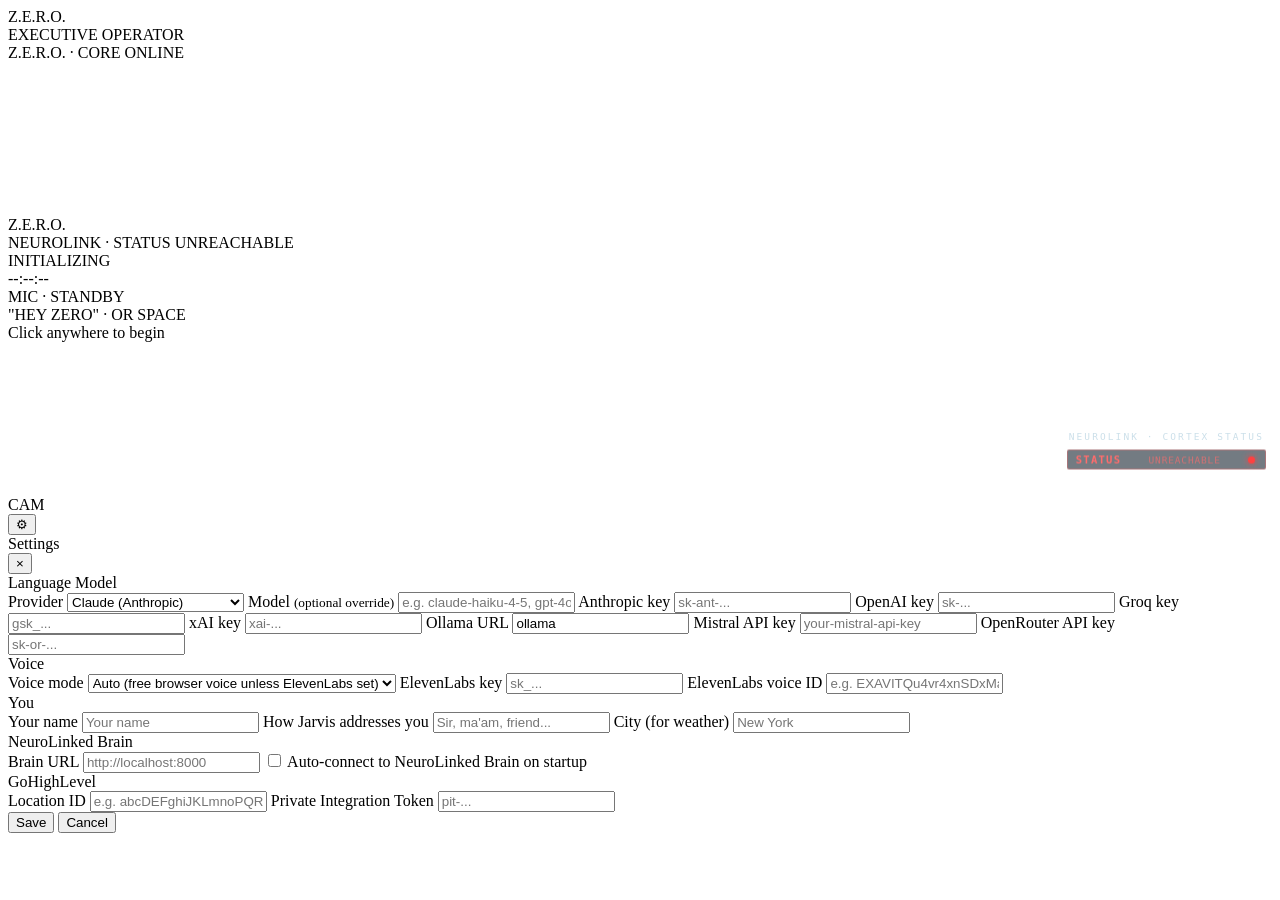
==== NeuroLinked-Ops-Center/ops-center/_jarvis/frontend/index.html @ 8f2ca4c1 "feat: ajout Mistral AI & OpenRouter + correction bug use_openrouter_auth + README en français - Corr" ====
<!DOCTYPE html>
<html lang="en">
<head>
    <meta charset="UTF-8">
    <meta name="viewport" content="width=device-width, initial-scale=1.0">
    <title>Z.E.R.O.</title>
    <link rel="stylesheet" href="/static/style.css?v=zero18">
    <style>
        /* Cortex status rail — real per-region health from /api/status */
        #cortex-rail {
            position: fixed;
            right: 14px;
            top: 50%;
            transform: translateY(-50%);
            display: flex;
            flex-direction: column;
            gap: 6px;
            font-family: ui-monospace, "Cascadia Mono", Consolas, monospace;
            font-size: 10.5px;
            letter-spacing: 0.08em;
            z-index: 40;
            pointer-events: auto;
        }
        #cortex-rail .cx {
            display: flex;
            align-items: center;
            gap: 8px;
            padding: 3px 10px 3px 8px;
            border: 1px solid rgba(120,200,255,0.18);
            background: rgba(0,16,28,0.55);
            color: #8ec0d8;
            min-width: 170px;
            justify-content: space-between;
            border-radius: 2px;
            backdrop-filter: blur(4px);
        }
        #cortex-rail .cx .dot {
            width: 7px; height: 7px; border-radius: 50%;
            background: #5b6672;
            box-shadow: 0 0 0 1px rgba(0,0,0,0.6);
        }
        #cortex-rail .cx.ok   { color: #7ff0b8; border-color: rgba(90,240,180,0.35); }
        #cortex-rail .cx.ok   .dot { background: #3ef09c; box-shadow: 0 0 6px #3ef09c; }
        #cortex-rail .cx.bad  { color: #ff6c6c; border-color: rgba(255,108,108,0.38); }
        #cortex-rail .cx.bad  .dot { background: #ff4040; box-shadow: 0 0 6px #ff4040; }
        #cortex-rail .cx.plan { color: #9a8ac4; border-color: rgba(154,138,196,0.28); font-style: italic; }
        #cortex-rail .cx.plan .dot { background: #9a8ac4; }
        #cortex-rail .cx .name  { font-weight: 600; letter-spacing: 0.12em; }
        #cortex-rail .cx .state { font-size: 9.5px; opacity: 0.7; }
        #cortex-rail .header {
            opacity: 0.6; font-size: 9.5px; letter-spacing: 0.22em;
            padding: 0 2px; margin-bottom: 2px; color: #a9cadb;
        }
    </style>
    <script type="importmap">
    {
      "imports": {
        "three": "https://unpkg.com/three@0.160.0/build/three.module.js",
        "three/addons/": "https://unpkg.com/three@0.160.0/examples/jsm/"
      }
    }
    </script>
</head>
<body>
    <!-- Boot sequence overlay (Stark-style power-on) -->
    <div id="boot-overlay">
        <div id="boot-center">
            <div id="boot-title">Z.E.R.O.</div>
            <div id="boot-subtitle">EXECUTIVE OPERATOR</div>
            <div id="boot-ring">
                <div class="boot-ring-arc r1"></div>
                <div class="boot-ring-arc r2"></div>
                <div class="boot-ring-arc r3"></div>
                <div id="boot-core"></div>
            </div>
            <div id="boot-log"></div>
            <div id="boot-progress"><div id="boot-progress-fill"></div></div>
            <div id="boot-footer">Z.E.R.O. · CORE ONLINE</div>
        </div>
        <div id="boot-glitch"></div>
    </div>

    <canvas id="scene"></canvas>

    <div id="hud">
        <div class="hud-corner top-left">
            <div class="hud-label">Z.E.R.O.</div>
            <div class="hud-sub">Executive Operator · Neurolink Brain v1</div>
        </div>
        <div class="hud-corner top-right">
            <div class="hud-label" id="state-label">INITIALIZING</div>
            <div class="hud-sub" id="clock">--:--:--</div>
        </div>
        <div class="hud-corner bottom-left">
            <div class="hud-sub" id="mic-status">MIC · STANDBY</div>
            <div class="mic-meter"><div id="mic-bar"></div></div>
        </div>
        <div class="hud-corner bottom-right">
            <div class="hud-sub">"HEY ZERO" · OR SPACE</div>
            <div class="hud-sub" id="hint-text">Click anywhere to begin</div>
        </div>
    </div>

    <div id="transcript-wrapper">
        <div id="live-transcript"></div>
        <div id="transcript"></div>
    </div>

    <div id="thought-feed"></div>

    <!-- Brain region labels (projected from 3D to screen each frame) -->
    <div id="region-labels"></div>

    <!-- Webcam: live preview + hidden capture canvas -->
    <div id="webcam-container">
        <video id="webcam" autoplay playsinline muted></video>
        <div id="webcam-eye"></div>
        <div id="webcam-label">CAM</div>
    </div>
    <canvas id="webcam-canvas" style="display:none"></canvas>

    <!-- Cortex status rail — populated by /api/status polling below -->
    <div id="cortex-rail" aria-live="polite">
        <div class="header">NEUROLINK · CORTEX STATUS</div>
    </div>

    <!-- Settings gear button (preserved from previous UI) -->
    <button id="settings-btn" title="Settings" aria-label="Open settings">⚙</button>

    <!-- Settings modal (preserved from previous UI; drives /api/settings hot-reload) -->
    <div id="settings-modal" class="hidden">
        <div class="settings-card">
            <div class="settings-header">
                <div class="settings-title">Settings</div>
                <button id="settings-close" aria-label="Close">×</button>
            </div>
            <div class="settings-body">
                <div class="settings-section">
                    <div class="settings-section-title">Language Model</div>
                    <label class="settings-field">
                        <span>Provider</span>
                        <select id="s-llm_provider">
                            <option value="anthropic">Claude (Anthropic)</option>
                            <option value="openai">GPT (OpenAI)</option>
                            <option value="groq">Groq (fast, free-tier)</option>
                            <option value="ollama">Ollama (local, free)</option>
                            <option value="xai">Grok (xAI)</option>
                            <option value="mistral">Mistral AI</option>
                            <option value="openrouter">OpenRouter (multi-model)</option>
                        </select>
                    </label>
                    <label class="settings-field">
                        <span>Model <small>(optional override)</small></span>
                        <input id="s-llm_model" type="text" placeholder="e.g. claude-haiku-4-5, gpt-4o-mini, llama-3.3-70b-versatile">
                    </label>
                    <label class="settings-field" data-provider="anthropic">
                        <span>Anthropic key</span>
                        <input id="s-anthropic_api_key" type="password" placeholder="sk-ant-...">
                    </label>
                    <label class="settings-field" data-provider="openai">
                        <span>OpenAI key</span>
                        <input id="s-openai_api_key" type="password" placeholder="sk-...">
                    </label>
                    <label class="settings-field" data-provider="groq">
                        <span>Groq key</span>
                        <input id="s-groq_api_key" type="password" placeholder="gsk_...">
                    </label>
                    <label class="settings-field" data-provider="xai">
                        <span>xAI key</span>
                        <input id="s-xai_api_key" type="password" placeholder="xai-...">
                    </label>
                    <label class="settings-field" data-provider="ollama">
                        <span>Ollama URL</span>
                        <input id="s-ollama_api_key" type="text" value="ollama" placeholder="leave as 'ollama' for localhost:11434">
                    </label>
                    <label class="settings-field" data-provider="mistral">
                        <span>Mistral API key</span>
                        <input id="s-mistral_api_key" type="password" placeholder="your-mistral-api-key">
                    </label>
                    <label class="settings-field" data-provider="openrouter">
                        <span>OpenRouter API key</span>
                        <input id="s-openrouter_api_key" type="password" placeholder="sk-or-...">
                    </label>
                </div>

                <div class="settings-section">
                    <div class="settings-section-title">Voice</div>
                    <label class="settings-field">
                        <span>Voice mode</span>
                        <select id="s-tts_provider">
                            <option value="auto">Auto (free browser voice unless ElevenLabs set)</option>
                            <option value="browser">Browser (free, built-in)</option>
                            <option value="elevenlabs">ElevenLabs (premium, requires key)</option>
                        </select>
                    </label>
                    <label class="settings-field">
                        <span>ElevenLabs key</span>
                        <input id="s-elevenlabs_api_key" type="password" placeholder="sk_...">
                    </label>
                    <label class="settings-field">
                        <span>ElevenLabs voice ID</span>
                        <input id="s-elevenlabs_voice_id" type="text" placeholder="e.g. EXAVITQu4vr4xnSDxMaL">
                    </label>
                </div>

                <div class="settings-section">
                    <div class="settings-section-title">You</div>
                    <label class="settings-field">
                        <span>Your name</span>
                        <input id="s-user_name" type="text" placeholder="Your name">
                    </label>
                    <label class="settings-field">
                        <span>How Jarvis addresses you</span>
                        <input id="s-user_address" type="text" placeholder="Sir, ma'am, friend...">
                    </label>
                    <label class="settings-field">
                        <span>City (for weather)</span>
                        <input id="s-city" type="text" placeholder="New York">
                    </label>
                </div>

                <div class="settings-section">
                    <div class="settings-section-title">NeuroLinked Brain</div>
                    <label class="settings-field">
                        <span>Brain URL</span>
                        <input id="s-neurolink_url" type="text" placeholder="http://localhost:8000">
                    </label>
                    <label class="settings-field settings-checkbox">
                        <input id="s-auto_connect_neurolink" type="checkbox">
                        <span>Auto-connect to NeuroLinked Brain on startup</span>
                    </label>
                </div>

                <div class="settings-section">
                    <div class="settings-section-title">GoHighLevel</div>
                    <label class="settings-field">
                        <span>Location ID</span>
                        <input id="s-ghl_location_id" type="text" placeholder="e.g. abcDEFghiJKLmnoPQR12">
                    </label>
                    <label class="settings-field">
                        <span>Private Integration Token</span>
                        <input id="s-ghl_api_key" type="password" placeholder="pit-...">
                    </label>
                    <div id="settings-status" class="settings-status"></div>
                </div>
            </div>
            <div class="settings-footer">
                <button id="settings-save" class="settings-btn-primary">Save</button>
                <button id="settings-cancel" class="settings-btn-ghost">Cancel</button>
            </div>
        </div>
    </div>

    <script type="module" src="/static/settings.js?v=jarvis17"></script>
    <script type="module" src="/static/main.js?v=jarvis17"></script>
    <script>
        // Honest per-cortex status poll. No fake greens.
        (function () {
            const CORTEX_ORDER = [
                // [api-key, display-label]
                ["directive",  "PREFRONTAL"],
                ["control",    "MOTOR"],
                ["task",       "CONCEPT"],
                ["brain",      "ASSOCIATION"],
                ["vision",     "SENSORY"],
                ["memory",     "PREDICTIVE"],
                ["code",       "FEATURE"],
                ["shell",      "BRAINSTEM"],
                ["note",       "HIPPOCAMPUS"],
                ["input",      "LANGUAGE"],
            ];
            const PLANNED_ORDER = [
                ["cerebellum", "CEREBELLUM"],
                ["reflex",     "REFLEX ARC"],
            ];
            const AUX_ORDER = [
                ["config",     "CONFIG"],
                ["elevenlabs", "TTS"],
                ["web",        "WEB"],
            ];
            const rail = document.getElementById("cortex-rail");
            const subtitle = document.querySelector(".hud-corner.top-left .hud-sub");

            function row(cls, label, state, tip) {
                const r = document.createElement("div");
                r.className = "cx " + cls;
                r.title = tip || "";
                r.innerHTML = `<span class="name">${label}</span><span class="state">${state}</span><span class="dot"></span>`;
                return r;
            }

            function render(data) {
                // Wipe old rows (keep header)
                rail.querySelectorAll(".cx").forEach(n => n.remove());

                if (!data) {
                    rail.appendChild(row("bad", "STATUS", "UNREACHABLE", "Server /api/status not responding"));
                    if (subtitle) subtitle.textContent = "NEUROLINK · STATUS UNREACHABLE";
                    return;
                }

                for (const [k, label] of CORTEX_ORDER) {
                    const v = (data.cortexes || {})[k] || { ok: false, msg: "missing" };
                    rail.appendChild(row(v.ok ? "ok" : "bad", label, v.ok ? "LIVE" : "DOWN", v.msg));
                }
                for (const [k, label] of PLANNED_ORDER) {
                    const v = (data.planned || {})[k] || { ok: false, msg: "" };
                    rail.appendChild(row("plan", label, "PLANNED", v.msg));
                }
                for (const [k, label] of AUX_ORDER) {
                    const v = (data.aux || {})[k] || { ok: false, msg: "missing" };
                    rail.appendChild(row(v.ok ? "ok" : "bad", label, v.ok ? "OK" : "DOWN", v.msg));
                }
                if (subtitle) {
                    const badCortex = Object.entries(data.cortexes || {}).filter(([, v]) => !v.ok).map(([k]) => k.toUpperCase());
                    const badAux = Object.entries(data.aux || {}).filter(([, v]) => !v.ok).map(([k]) => k.toUpperCase());
                    const bad = [...badCortex, ...badAux];
                    subtitle.textContent = data.overall_ok
                        ? "NEUROLINK BRAIN · CONNECTED"
                        : "NEUROLINK · DOWN: " + bad.join(" · ");
                }
            }

            async function poll() {
                try {
                    const _t = (typeof window !== 'undefined' && window.__NEUROLINKED_TOKEN__) || '';
                    const _h = _t ? { 'X-Neurolinked-Token': _t } : {};
                    const r = await fetch("/api/status", { cache: "no-store", headers: _h });
                    if (!r.ok) { render(null); return; }
                    render(await r.json());
                } catch (_e) {
                    render(null);
                }
            }
            poll();
            setInterval(poll, 3000);
        })();
    </script>
</body>
</html>
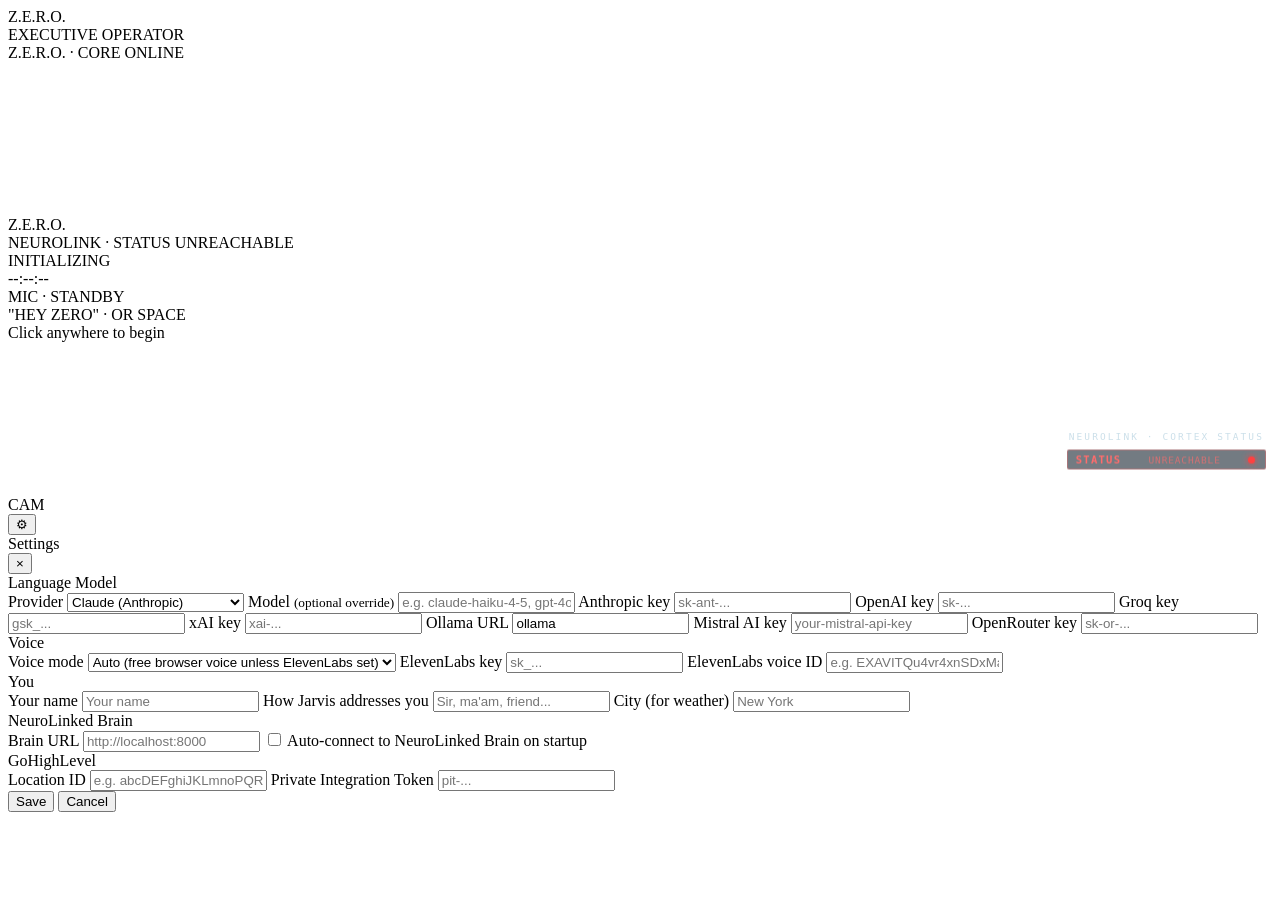
==== commit 69f1cde5: "fix: restauration complète du repo + corrections Mistral/OpenRouter + README FR - Restauration de to" ====
--- a/NeuroLinked-Ops-Center/ops-center/_jarvis/frontend/index.html
+++ b/NeuroLinked-Ops-Center/ops-center/_jarvis/frontend/index.html
@@ -174,11 +174,11 @@
                         <input id="s-ollama_api_key" type="text" value="ollama" placeholder="leave as 'ollama' for localhost:11434">
                     </label>
                     <label class="settings-field" data-provider="mistral">
-                        <span>Mistral API key</span>
+                        <span>Mistral AI key</span>
                         <input id="s-mistral_api_key" type="password" placeholder="your-mistral-api-key">
                     </label>
                     <label class="settings-field" data-provider="openrouter">
-                        <span>OpenRouter API key</span>
+                        <span>OpenRouter key</span>
                         <input id="s-openrouter_api_key" type="password" placeholder="sk-or-...">
                     </label>
                 </div>
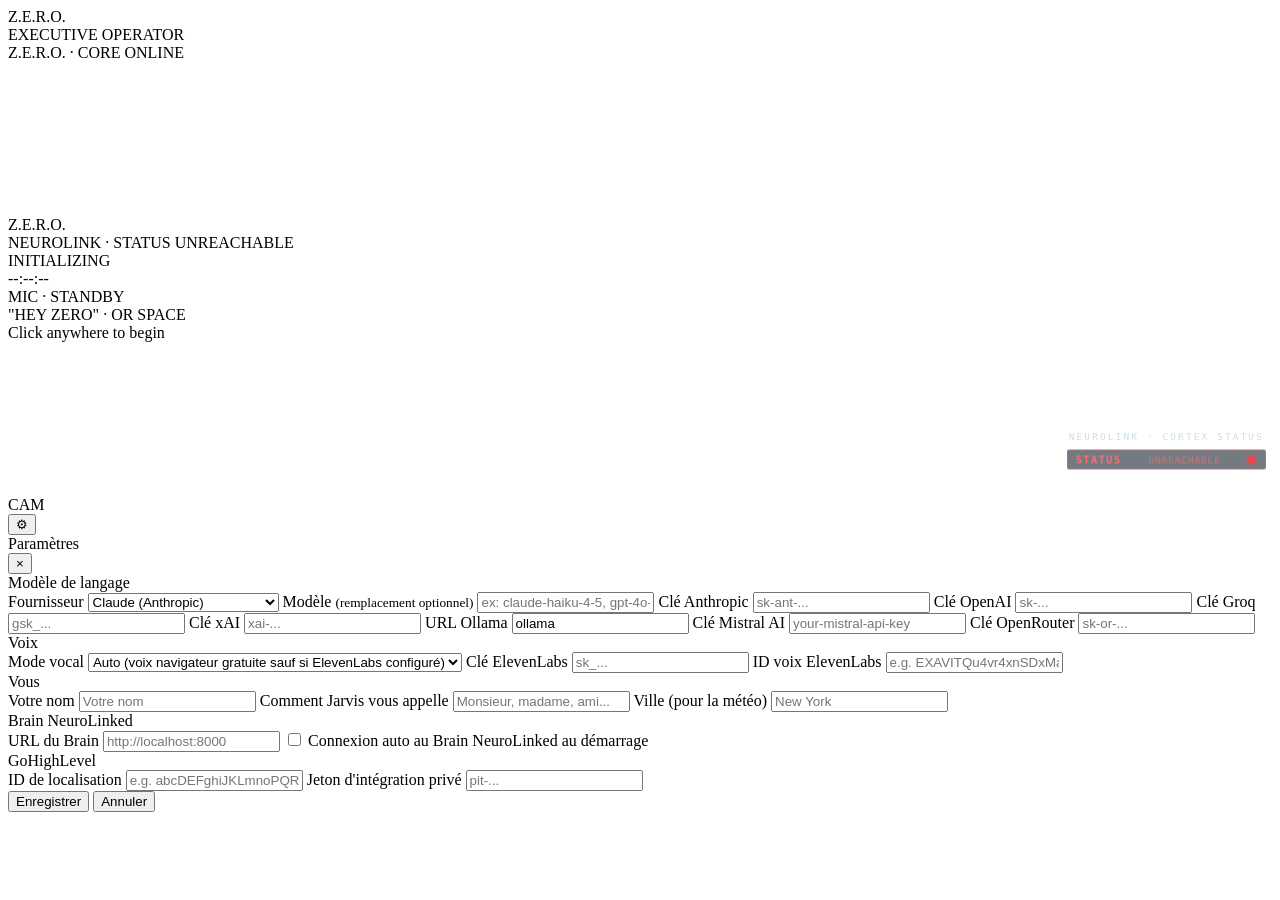
==== commit e79ef449: "fix: correction critique - clés Mistral/OpenRouter rejetées par le serveur + traduction FR BUG CRITI" ====
--- a/NeuroLinked-Ops-Center/ops-center/_jarvis/frontend/index.html
+++ b/NeuroLinked-Ops-Center/ops-center/_jarvis/frontend/index.html
@@ -131,122 +131,122 @@
     <div id="settings-modal" class="hidden">
         <div class="settings-card">
             <div class="settings-header">
-                <div class="settings-title">Settings</div>
+                <div class="settings-title">Paramètres</div>
                 <button id="settings-close" aria-label="Close">×</button>
             </div>
             <div class="settings-body">
                 <div class="settings-section">
-                    <div class="settings-section-title">Language Model</div>
-                    <label class="settings-field">
-                        <span>Provider</span>
+                    <div class="settings-section-title">Modèle de langage</div>
+                    <label class="settings-field">
+                        <span>Fournisseur</span>
                         <select id="s-llm_provider">
                             <option value="anthropic">Claude (Anthropic)</option>
                             <option value="openai">GPT (OpenAI)</option>
-                            <option value="groq">Groq (fast, free-tier)</option>
-                            <option value="ollama">Ollama (local, free)</option>
+                            <option value="groq">Groq (rapide, gratuit)</option>
+                            <option value="ollama">Ollama (local, gratuit)</option>
                             <option value="xai">Grok (xAI)</option>
                             <option value="mistral">Mistral AI</option>
-                            <option value="openrouter">OpenRouter (multi-model)</option>
+                            <option value="openrouter">OpenRouter (multi-modèles)</option>
                         </select>
                     </label>
                     <label class="settings-field">
-                        <span>Model <small>(optional override)</small></span>
-                        <input id="s-llm_model" type="text" placeholder="e.g. claude-haiku-4-5, gpt-4o-mini, llama-3.3-70b-versatile">
+                        <span>Modèle <small>(remplacement optionnel)</small></span>
+                        <input id="s-llm_model" type="text" placeholder="ex: claude-haiku-4-5, gpt-4o-mini, llama-3.3-70b-versatile">
                     </label>
                     <label class="settings-field" data-provider="anthropic">
-                        <span>Anthropic key</span>
+                        <span>Clé Anthropic</span>
                         <input id="s-anthropic_api_key" type="password" placeholder="sk-ant-...">
                     </label>
                     <label class="settings-field" data-provider="openai">
-                        <span>OpenAI key</span>
+                        <span>Clé OpenAI</span>
                         <input id="s-openai_api_key" type="password" placeholder="sk-...">
                     </label>
                     <label class="settings-field" data-provider="groq">
-                        <span>Groq key</span>
+                        <span>Clé Groq</span>
                         <input id="s-groq_api_key" type="password" placeholder="gsk_...">
                     </label>
                     <label class="settings-field" data-provider="xai">
-                        <span>xAI key</span>
+                        <span>Clé xAI</span>
                         <input id="s-xai_api_key" type="password" placeholder="xai-...">
                     </label>
                     <label class="settings-field" data-provider="ollama">
-                        <span>Ollama URL</span>
-                        <input id="s-ollama_api_key" type="text" value="ollama" placeholder="leave as 'ollama' for localhost:11434">
+                        <span>URL Ollama</span>
+                        <input id="s-ollama_api_key" type="text" value="ollama" placeholder="laissez 'ollama' pour localhost:11434">
                     </label>
                     <label class="settings-field" data-provider="mistral">
-                        <span>Mistral AI key</span>
+                        <span>Clé Mistral AI</span>
                         <input id="s-mistral_api_key" type="password" placeholder="your-mistral-api-key">
                     </label>
                     <label class="settings-field" data-provider="openrouter">
-                        <span>OpenRouter key</span>
+                        <span>Clé OpenRouter</span>
                         <input id="s-openrouter_api_key" type="password" placeholder="sk-or-...">
                     </label>
                 </div>
 
                 <div class="settings-section">
-                    <div class="settings-section-title">Voice</div>
-                    <label class="settings-field">
-                        <span>Voice mode</span>
+                    <div class="settings-section-title">Voix</div>
+                    <label class="settings-field">
+                        <span>Mode vocal</span>
                         <select id="s-tts_provider">
-                            <option value="auto">Auto (free browser voice unless ElevenLabs set)</option>
-                            <option value="browser">Browser (free, built-in)</option>
-                            <option value="elevenlabs">ElevenLabs (premium, requires key)</option>
+                            <option value="auto">Auto (voix navigateur gratuite sauf si ElevenLabs configuré)</option>
+                            <option value="browser">Navigateur (gratuit, intégré)</option>
+                            <option value="elevenlabs">ElevenLabs (premium, nécessite une clé)</option>
                         </select>
                     </label>
                     <label class="settings-field">
-                        <span>ElevenLabs key</span>
+                        <span>Clé ElevenLabs</span>
                         <input id="s-elevenlabs_api_key" type="password" placeholder="sk_...">
                     </label>
                     <label class="settings-field">
-                        <span>ElevenLabs voice ID</span>
+                        <span>ID voix ElevenLabs</span>
                         <input id="s-elevenlabs_voice_id" type="text" placeholder="e.g. EXAVITQu4vr4xnSDxMaL">
                     </label>
                 </div>
 
                 <div class="settings-section">
-                    <div class="settings-section-title">You</div>
-                    <label class="settings-field">
-                        <span>Your name</span>
-                        <input id="s-user_name" type="text" placeholder="Your name">
-                    </label>
-                    <label class="settings-field">
-                        <span>How Jarvis addresses you</span>
-                        <input id="s-user_address" type="text" placeholder="Sir, ma'am, friend...">
-                    </label>
-                    <label class="settings-field">
-                        <span>City (for weather)</span>
+                    <div class="settings-section-title">Vous</div>
+                    <label class="settings-field">
+                        <span>Votre nom</span>
+                        <input id="s-user_name" type="text" placeholder="Votre nom">
+                    </label>
+                    <label class="settings-field">
+                        <span>Comment Jarvis vous appelle</span>
+                        <input id="s-user_address" type="text" placeholder="Monsieur, madame, ami...">
+                    </label>
+                    <label class="settings-field">
+                        <span>Ville (pour la météo)</span>
                         <input id="s-city" type="text" placeholder="New York">
                     </label>
                 </div>
 
                 <div class="settings-section">
-                    <div class="settings-section-title">NeuroLinked Brain</div>
-                    <label class="settings-field">
-                        <span>Brain URL</span>
+                    <div class="settings-section-title">Brain NeuroLinked</div>
+                    <label class="settings-field">
+                        <span>URL du Brain</span>
                         <input id="s-neurolink_url" type="text" placeholder="http://localhost:8000">
                     </label>
                     <label class="settings-field settings-checkbox">
                         <input id="s-auto_connect_neurolink" type="checkbox">
-                        <span>Auto-connect to NeuroLinked Brain on startup</span>
+                        <span>Connexion auto au Brain NeuroLinked au démarrage</span>
                     </label>
                 </div>
 
                 <div class="settings-section">
                     <div class="settings-section-title">GoHighLevel</div>
                     <label class="settings-field">
-                        <span>Location ID</span>
+                        <span>ID de localisation</span>
                         <input id="s-ghl_location_id" type="text" placeholder="e.g. abcDEFghiJKLmnoPQR12">
                     </label>
                     <label class="settings-field">
-                        <span>Private Integration Token</span>
+                        <span>Jeton d'intégration privé</span>
                         <input id="s-ghl_api_key" type="password" placeholder="pit-...">
                     </label>
                     <div id="settings-status" class="settings-status"></div>
                 </div>
             </div>
             <div class="settings-footer">
-                <button id="settings-save" class="settings-btn-primary">Save</button>
-                <button id="settings-cancel" class="settings-btn-ghost">Cancel</button>
+                <button id="settings-save" class="settings-btn-primary">Enregistrer</button>
+                <button id="settings-cancel" class="settings-btn-ghost">Annuler</button>
             </div>
         </div>
     </div>
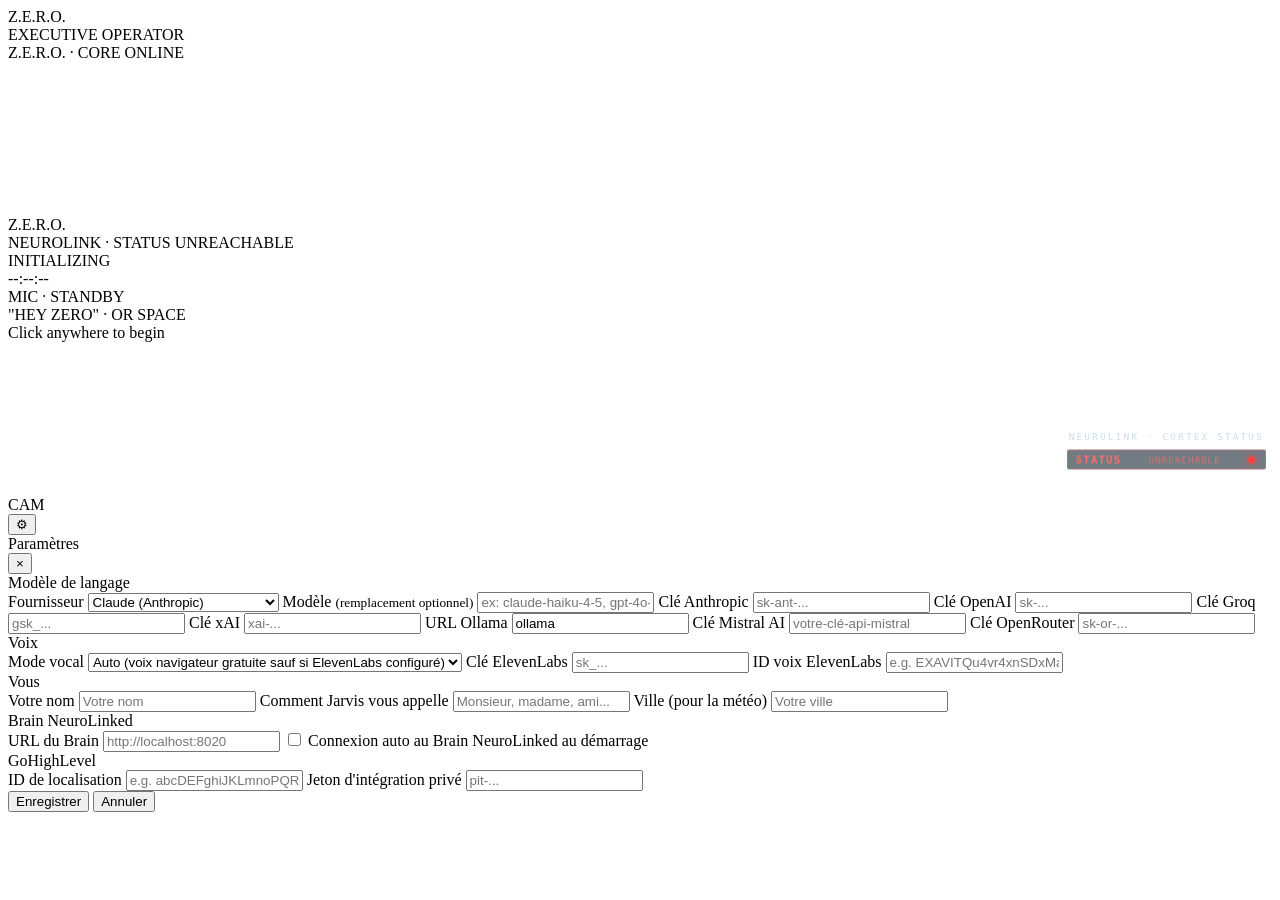
==== commit 46cb4144: "fix: auto-détection provider LLM + traduction française complète - config.json : llm_provider vide p" ====
--- a/NeuroLinked-Ops-Center/ops-center/_jarvis/frontend/index.html
+++ b/NeuroLinked-Ops-Center/ops-center/_jarvis/frontend/index.html
@@ -175,7 +175,7 @@
                     </label>
                     <label class="settings-field" data-provider="mistral">
                         <span>Clé Mistral AI</span>
-                        <input id="s-mistral_api_key" type="password" placeholder="your-mistral-api-key">
+                        <input id="s-mistral_api_key" type="password" placeholder="votre-clé-api-mistral">
                     </label>
                     <label class="settings-field" data-provider="openrouter">
                         <span>Clé OpenRouter</span>
@@ -215,7 +215,7 @@
                     </label>
                     <label class="settings-field">
                         <span>Ville (pour la météo)</span>
-                        <input id="s-city" type="text" placeholder="New York">
+                        <input id="s-city" type="text" placeholder="Votre ville">
                     </label>
                 </div>
 
@@ -223,7 +223,7 @@
                     <div class="settings-section-title">Brain NeuroLinked</div>
                     <label class="settings-field">
                         <span>URL du Brain</span>
-                        <input id="s-neurolink_url" type="text" placeholder="http://localhost:8000">
+                        <input id="s-neurolink_url" type="text" placeholder="http://localhost:8020">
                     </label>
                     <label class="settings-field settings-checkbox">
                         <input id="s-auto_connect_neurolink" type="checkbox">
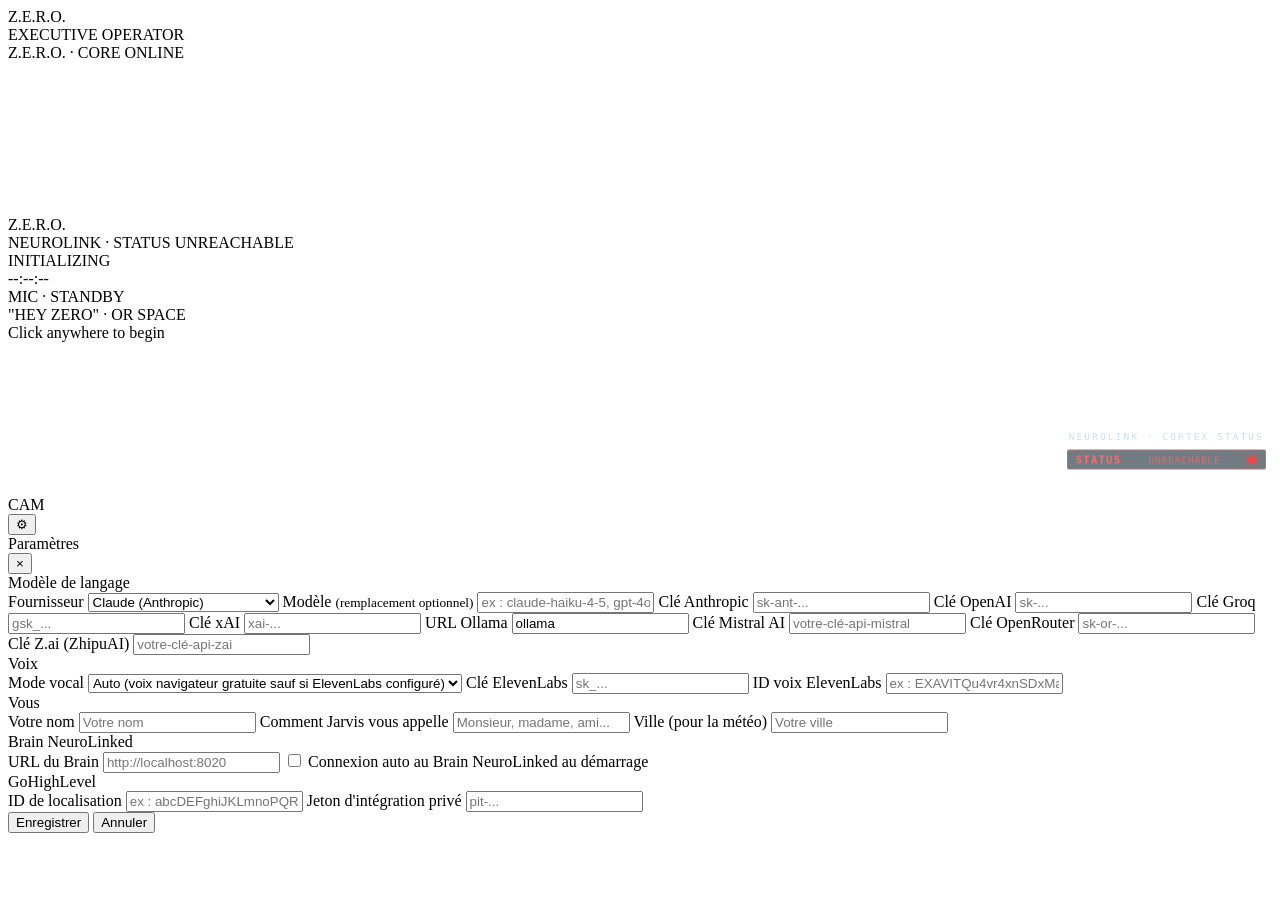
==== commit e55edbdd: "feat: ajout Z.ai (ZhipuAI / GLM-4) + traduction française complète - Ajout Z.ai (ZhipuAI) comme 8ème" ====
--- a/NeuroLinked-Ops-Center/ops-center/_jarvis/frontend/index.html
+++ b/NeuroLinked-Ops-Center/ops-center/_jarvis/frontend/index.html
@@ -125,14 +125,14 @@
     </div>
 
     <!-- Settings gear button (preserved from previous UI) -->
-    <button id="settings-btn" title="Settings" aria-label="Open settings">⚙</button>
+    <button id="settings-btn" title="Paramètres" aria-label="Ouvrir les paramètres">⚙</button>
 
     <!-- Settings modal (preserved from previous UI; drives /api/settings hot-reload) -->
     <div id="settings-modal" class="hidden">
         <div class="settings-card">
             <div class="settings-header">
                 <div class="settings-title">Paramètres</div>
-                <button id="settings-close" aria-label="Close">×</button>
+                <button id="settings-close" aria-label="Fermer">×</button>
             </div>
             <div class="settings-body">
                 <div class="settings-section">
@@ -147,11 +147,12 @@
                             <option value="xai">Grok (xAI)</option>
                             <option value="mistral">Mistral AI</option>
                             <option value="openrouter">OpenRouter (multi-modèles)</option>
+                            <option value="zai">Z.ai / GLM (ZhipuAI)</option>
                         </select>
                     </label>
                     <label class="settings-field">
                         <span>Modèle <small>(remplacement optionnel)</small></span>
-                        <input id="s-llm_model" type="text" placeholder="ex: claude-haiku-4-5, gpt-4o-mini, llama-3.3-70b-versatile">
+                        <input id="s-llm_model" type="text" placeholder="ex : claude-haiku-4-5, gpt-4o-mini, mistral-large-latest, glm-4-plus">
                     </label>
                     <label class="settings-field" data-provider="anthropic">
                         <span>Clé Anthropic</span>
@@ -180,6 +181,10 @@
                     <label class="settings-field" data-provider="openrouter">
                         <span>Clé OpenRouter</span>
                         <input id="s-openrouter_api_key" type="password" placeholder="sk-or-...">
+                    </label>
+                    <label class="settings-field" data-provider="zai">
+                        <span>Clé Z.ai (ZhipuAI)</span>
+                        <input id="s-zai_api_key" type="password" placeholder="votre-clé-api-zai">
                     </label>
                 </div>
 
@@ -199,7 +204,7 @@
                     </label>
                     <label class="settings-field">
                         <span>ID voix ElevenLabs</span>
-                        <input id="s-elevenlabs_voice_id" type="text" placeholder="e.g. EXAVITQu4vr4xnSDxMaL">
+                        <input id="s-elevenlabs_voice_id" type="text" placeholder="ex : EXAVITQu4vr4xnSDxMaL">
                     </label>
                 </div>
 
@@ -235,7 +240,7 @@
                     <div class="settings-section-title">GoHighLevel</div>
                     <label class="settings-field">
                         <span>ID de localisation</span>
-                        <input id="s-ghl_location_id" type="text" placeholder="e.g. abcDEFghiJKLmnoPQR12">
+                        <input id="s-ghl_location_id" type="text" placeholder="ex : abcDEFghiJKLmnoPQR12">
                     </label>
                     <label class="settings-field">
                         <span>Jeton d'intégration privé</span>
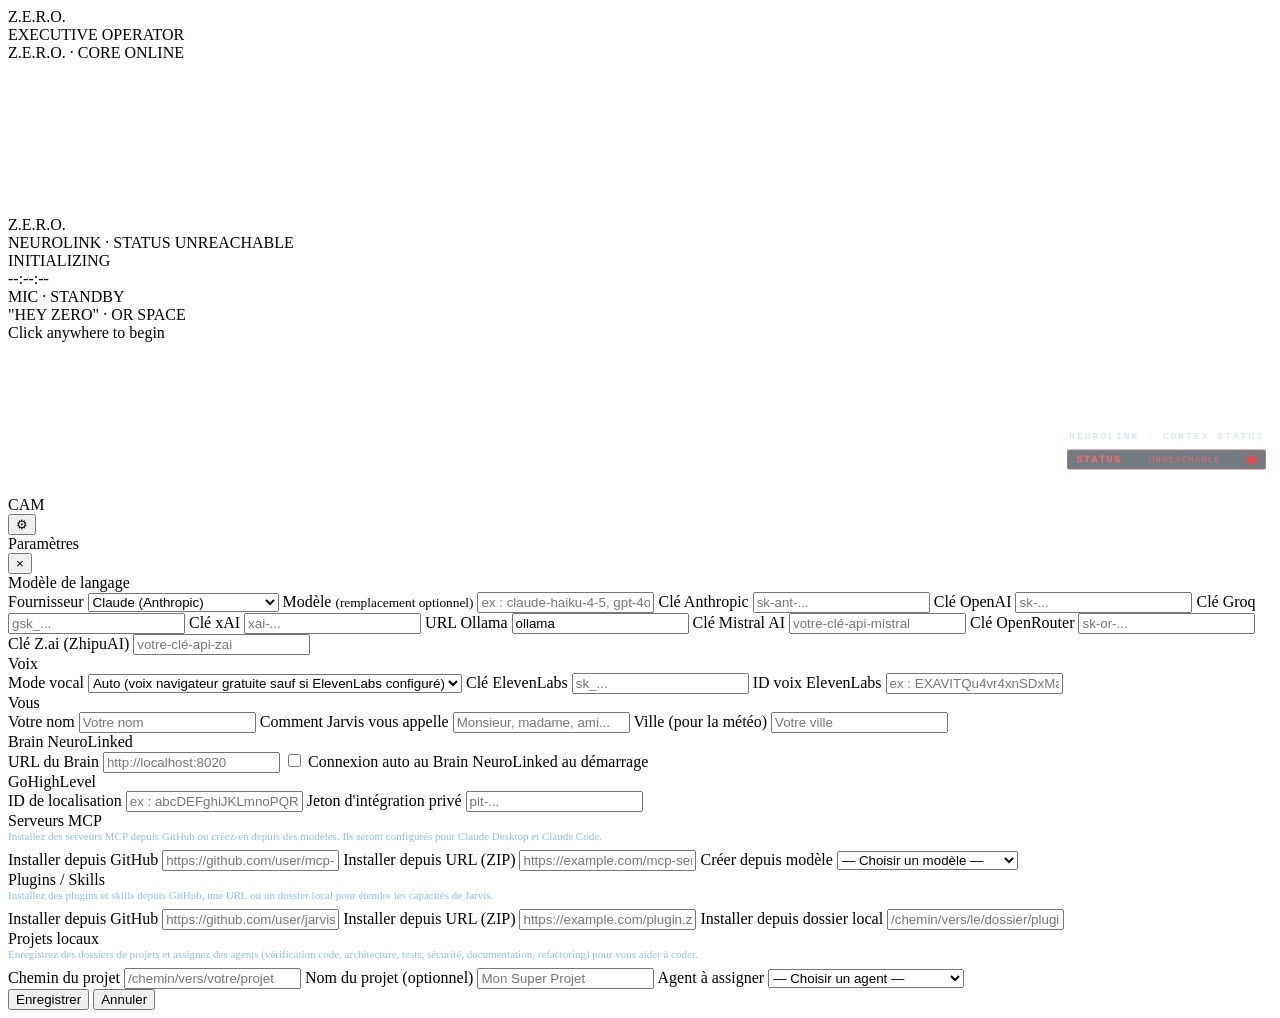
==== commit c6892f1d: "feat: Ajout gestionnaire MCP, plugins/skills, projets locaux + agents de code - mcp_manager.py : Ins" ====
--- a/NeuroLinked-Ops-Center/ops-center/_jarvis/frontend/index.html
+++ b/NeuroLinked-Ops-Center/ops-center/_jarvis/frontend/index.html
@@ -248,6 +248,70 @@
                     </label>
                     <div id="settings-status" class="settings-status"></div>
                 </div>
+
+                <div class="settings-section">
+                    <div class="settings-section-title">Serveurs MCP</div>
+                    <p style="font-size:11px;color:#8ec0d8;margin:0 0 8px">Installez des serveurs MCP depuis GitHub ou créez-en depuis des modèles. Ils seront configurés pour Claude Desktop et Claude Code.</p>
+                    <label class="settings-field">
+                        <span>Installer depuis GitHub</span>
+                        <input id="s-mcp_github_url" type="text" placeholder="https://github.com/user/mcp-server">
+                    </label>
+                    <label class="settings-field">
+                        <span>Installer depuis URL (ZIP)</span>
+                        <input id="s-mcp_zip_url" type="text" placeholder="https://example.com/mcp-server.zip">
+                    </label>
+                    <label class="settings-field">
+                        <span>Créer depuis modèle</span>
+                        <select id="s-mcp_template">
+                            <option value="">— Choisir un modèle —</option>
+                            <option value="brain_tools">Outils Brain NeuroLinked</option>
+                            <option value="custom_tools">Outils Personnalisés (vide)</option>
+                            <option value="web_search">Recherche Web</option>
+                        </select>
+                    </label>
+                </div>
+
+                <div class="settings-section">
+                    <div class="settings-section-title">Plugins / Skills</div>
+                    <p style="font-size:11px;color:#8ec0d8;margin:0 0 8px">Installez des plugins et skills depuis GitHub, une URL ou un dossier local pour étendre les capacités de Jarvis.</p>
+                    <label class="settings-field">
+                        <span>Installer depuis GitHub</span>
+                        <input id="s-plugin_github_url" type="text" placeholder="https://github.com/user/jarvis-plugin">
+                    </label>
+                    <label class="settings-field">
+                        <span>Installer depuis URL (ZIP)</span>
+                        <input id="s-plugin_zip_url" type="text" placeholder="https://example.com/plugin.zip">
+                    </label>
+                    <label class="settings-field">
+                        <span>Installer depuis dossier local</span>
+                        <input id="s-plugin_local_path" type="text" placeholder="/chemin/vers/le/dossier/plugin">
+                    </label>
+                </div>
+
+                <div class="settings-section">
+                    <div class="settings-section-title">Projets locaux</div>
+                    <p style="font-size:11px;color:#8ec0d8;margin:0 0 8px">Enregistrez des dossiers de projets et assignez des agents (vérification code, architecture, tests, sécurité, documentation, refactoring) pour vous aider à coder.</p>
+                    <label class="settings-field">
+                        <span>Chemin du projet</span>
+                        <input id="s-project_path" type="text" placeholder="/chemin/vers/votre/projet">
+                    </label>
+                    <label class="settings-field">
+                        <span>Nom du projet (optionnel)</span>
+                        <input id="s-project_name" type="text" placeholder="Mon Super Projet">
+                    </label>
+                    <label class="settings-field">
+                        <span>Agent à assigner</span>
+                        <select id="s-project_agent_type">
+                            <option value="">— Choisir un agent —</option>
+                            <option value="code_review">Vérificateur de Code</option>
+                            <option value="architect">Architecte Logiciel</option>
+                            <option value="test_helper">Assistant Tests</option>
+                            <option value="doc_writer">Rédacteur de Documentation</option>
+                            <option value="security_auditor">Auditeur de Sécurité</option>
+                            <option value="refactorer">Expert Refactoring</option>
+                        </select>
+                    </label>
+                </div>
             </div>
             <div class="settings-footer">
                 <button id="settings-save" class="settings-btn-primary">Enregistrer</button>
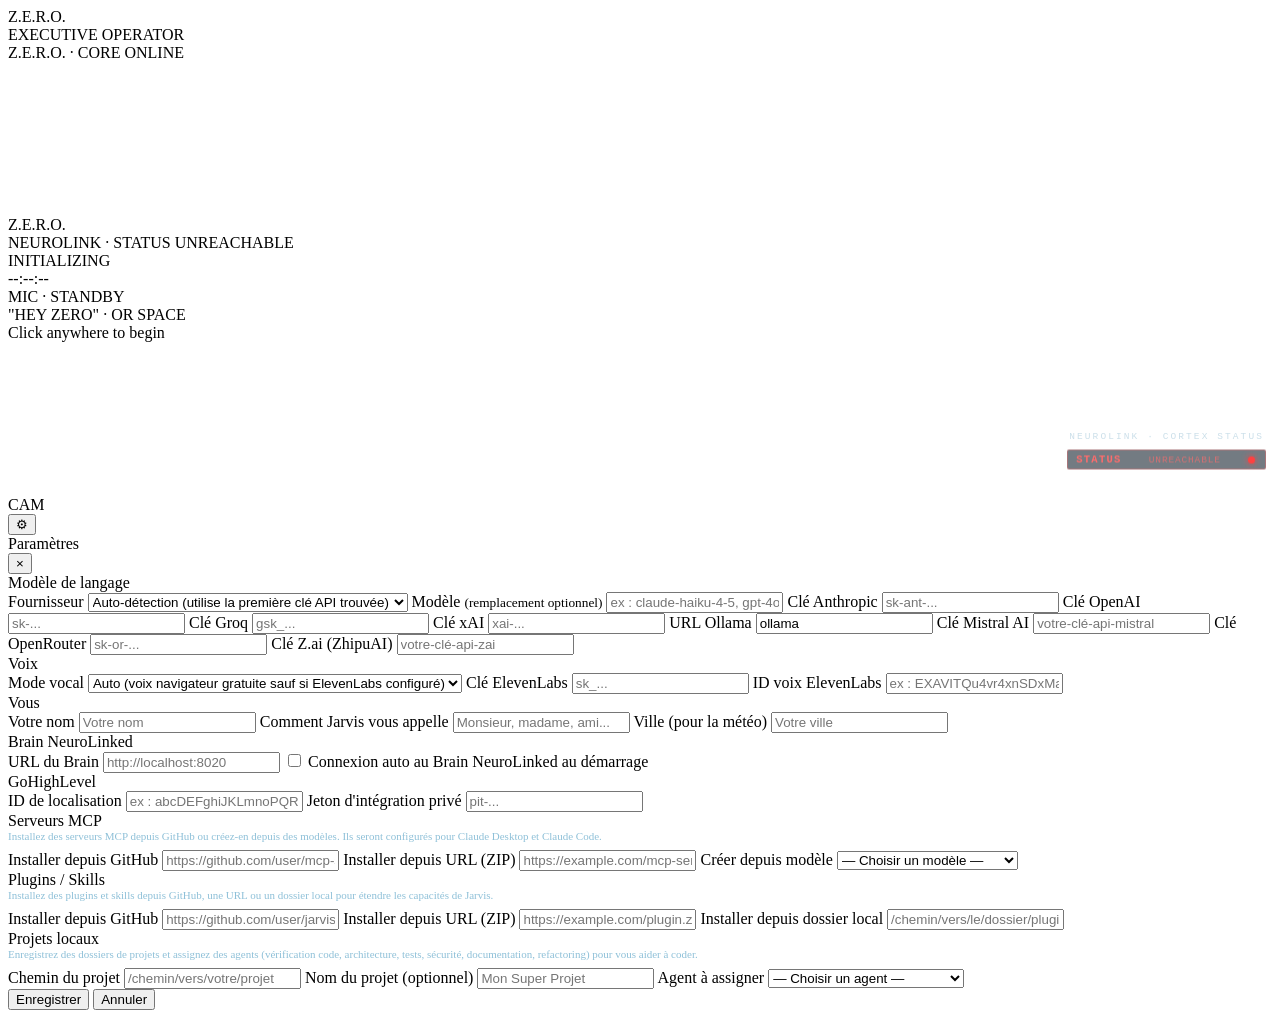
==== commit 9fbadfbf: "fix: correction LLM auto-détection + erreur Linux pygetwindow + scripts installation Linux - Ajout o" ====
--- a/NeuroLinked-Ops-Center/ops-center/_jarvis/frontend/index.html
+++ b/NeuroLinked-Ops-Center/ops-center/_jarvis/frontend/index.html
@@ -140,12 +140,13 @@
                     <label class="settings-field">
                         <span>Fournisseur</span>
                         <select id="s-llm_provider">
+                            <option value="">Auto-détection (utilise la première clé API trouvée)</option>
+                            <option value="mistral">Mistral AI</option>
                             <option value="anthropic">Claude (Anthropic)</option>
                             <option value="openai">GPT (OpenAI)</option>
                             <option value="groq">Groq (rapide, gratuit)</option>
                             <option value="ollama">Ollama (local, gratuit)</option>
                             <option value="xai">Grok (xAI)</option>
-                            <option value="mistral">Mistral AI</option>
                             <option value="openrouter">OpenRouter (multi-modèles)</option>
                             <option value="zai">Z.ai / GLM (ZhipuAI)</option>
                         </select>
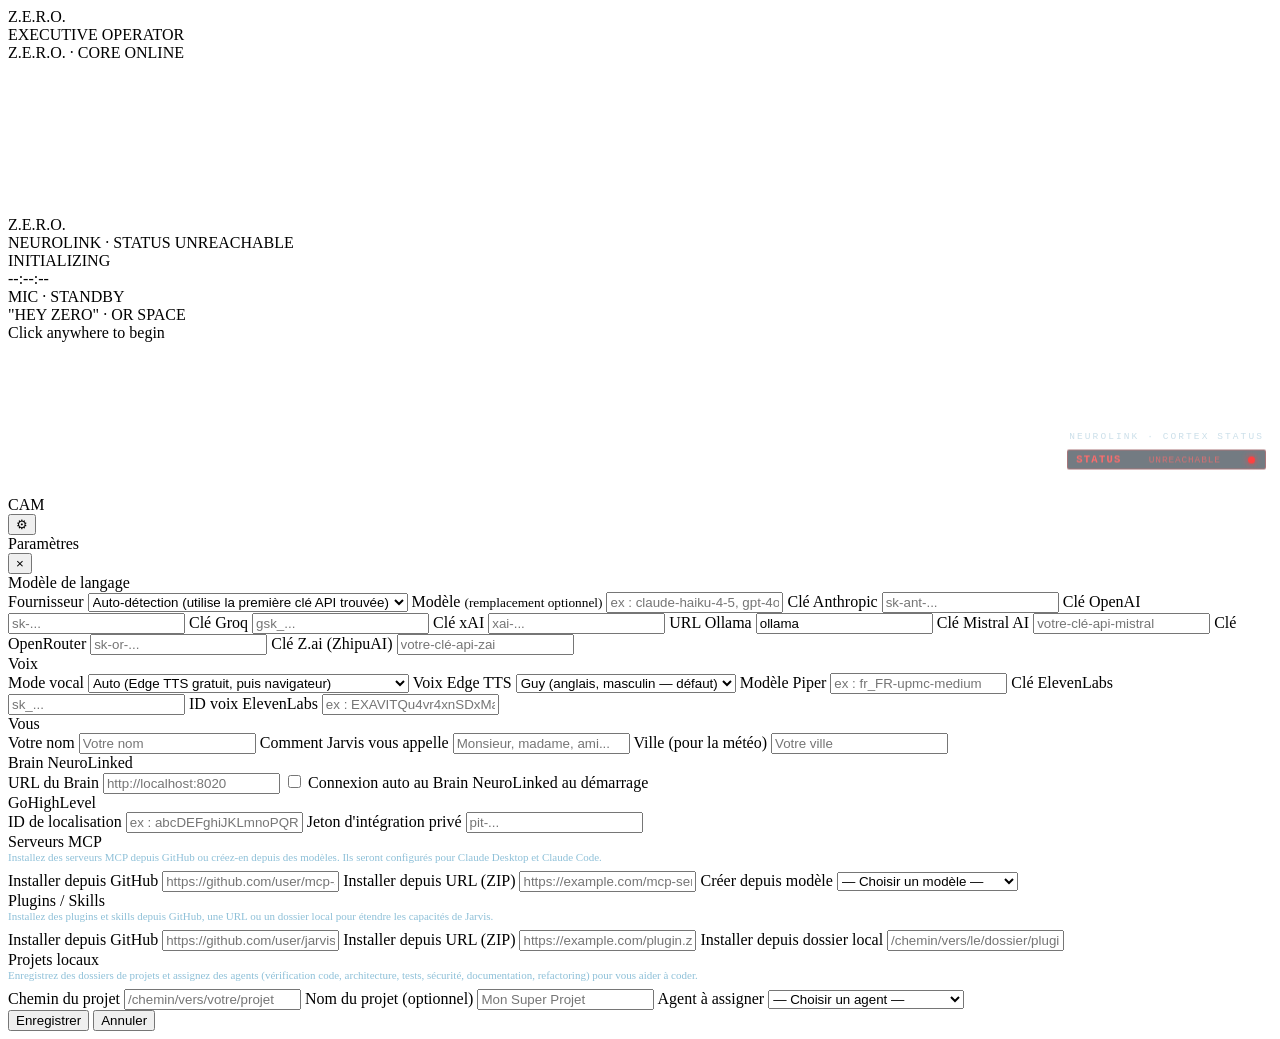
==== commit cdb4689b: "feat: accès LAN (--lan), TTS local (edge-tts + piper), chat Jarvis 🚀 Nouvelles fonctionnalités :  1." ====
--- a/NeuroLinked-Ops-Center/ops-center/_jarvis/frontend/index.html
+++ b/NeuroLinked-Ops-Center/ops-center/_jarvis/frontend/index.html
@@ -194,16 +194,43 @@
                     <label class="settings-field">
                         <span>Mode vocal</span>
                         <select id="s-tts_provider">
-                            <option value="auto">Auto (voix navigateur gratuite sauf si ElevenLabs configuré)</option>
-                            <option value="browser">Navigateur (gratuit, intégré)</option>
-                            <option value="elevenlabs">ElevenLabs (premium, nécessite une clé)</option>
+                            <option value="auto">Auto (Edge TTS gratuit, puis navigateur)</option>
+                            <option value="browser">Navigateur (gratuit, intégré, hors-ligne)</option>
+                            <option value="edge_tts">Edge TTS (gratuit, haute qualité, via Microsoft)</option>
+                            <option value="piper">Piper TTS (100% hors-ligne, nécessite un modèle)</option>
+                            <option value="elevenlabs">ElevenLabs (premium, nécessite une clé API)</option>
                         </select>
                     </label>
-                    <label class="settings-field">
+                    <label class="settings-field" data-tts-provider="edge_tts">
+                        <span>Voix Edge TTS</span>
+                        <select id="s-edge_voice">
+                            <option value="en-US-GuyNeural">Guy (anglais, masculin — défaut)</option>
+                            <option value="en-US-AvaNeural">Ava (anglais, féminine)</option>
+                            <option value="en-US-AndrewNeural">Andrew (anglais, masculin)</option>
+                            <option value="en-US-EmmaNeural">Emma (anglais, féminine)</option>
+                            <option value="en-US-JennyNeural">Jenny (anglais, féminine)</option>
+                            <option value="en-US-BrianNeural">Brian (anglais, masculin)</option>
+                            <option value="en-US-AriaNeural">Aria (anglais, féminine)</option>
+                            <option value="en-US-DavisNeural">Davis (anglais, masculin)</option>
+                            <option value="fr-FR-DeniseNeural">Denise (français, féminine)</option>
+                            <option value="fr-FR-HenriNeural">Henri (français, masculin)</option>
+                            <option value="fr-FR-VivienneMultilingualNeural">Vivienne (français, multilingue)</option>
+                            <option value="fr-FR-AloisNeural">Alois (français, masculin)</option>
+                            <option value="fr-FR-EloiNeural">Eloi (français, masculin)</option>
+                            <option value="fr-FR-JeanNeural">Jean (français, masculin)</option>
+                            <option value="fr-FR-CelineNeural">Céline (français, féminine)</option>
+                            <option value="fr-FR-JosephineNeural">Joséphine (français, féminine)</option>
+                        </select>
+                    </label>
+                    <label class="settings-field" data-tts-provider="piper">
+                        <span>Modèle Piper</span>
+                        <input id="s-piper_model" type="text" placeholder="ex : fr_FR-upmc-medium">
+                    </label>
+                    <label class="settings-field" data-tts-provider="elevenlabs">
                         <span>Clé ElevenLabs</span>
                         <input id="s-elevenlabs_api_key" type="password" placeholder="sk_...">
                     </label>
-                    <label class="settings-field">
+                    <label class="settings-field" data-tts-provider="elevenlabs">
                         <span>ID voix ElevenLabs</span>
                         <input id="s-elevenlabs_voice_id" type="text" placeholder="ex : EXAVITQu4vr4xnSDxMaL">
                     </label>
